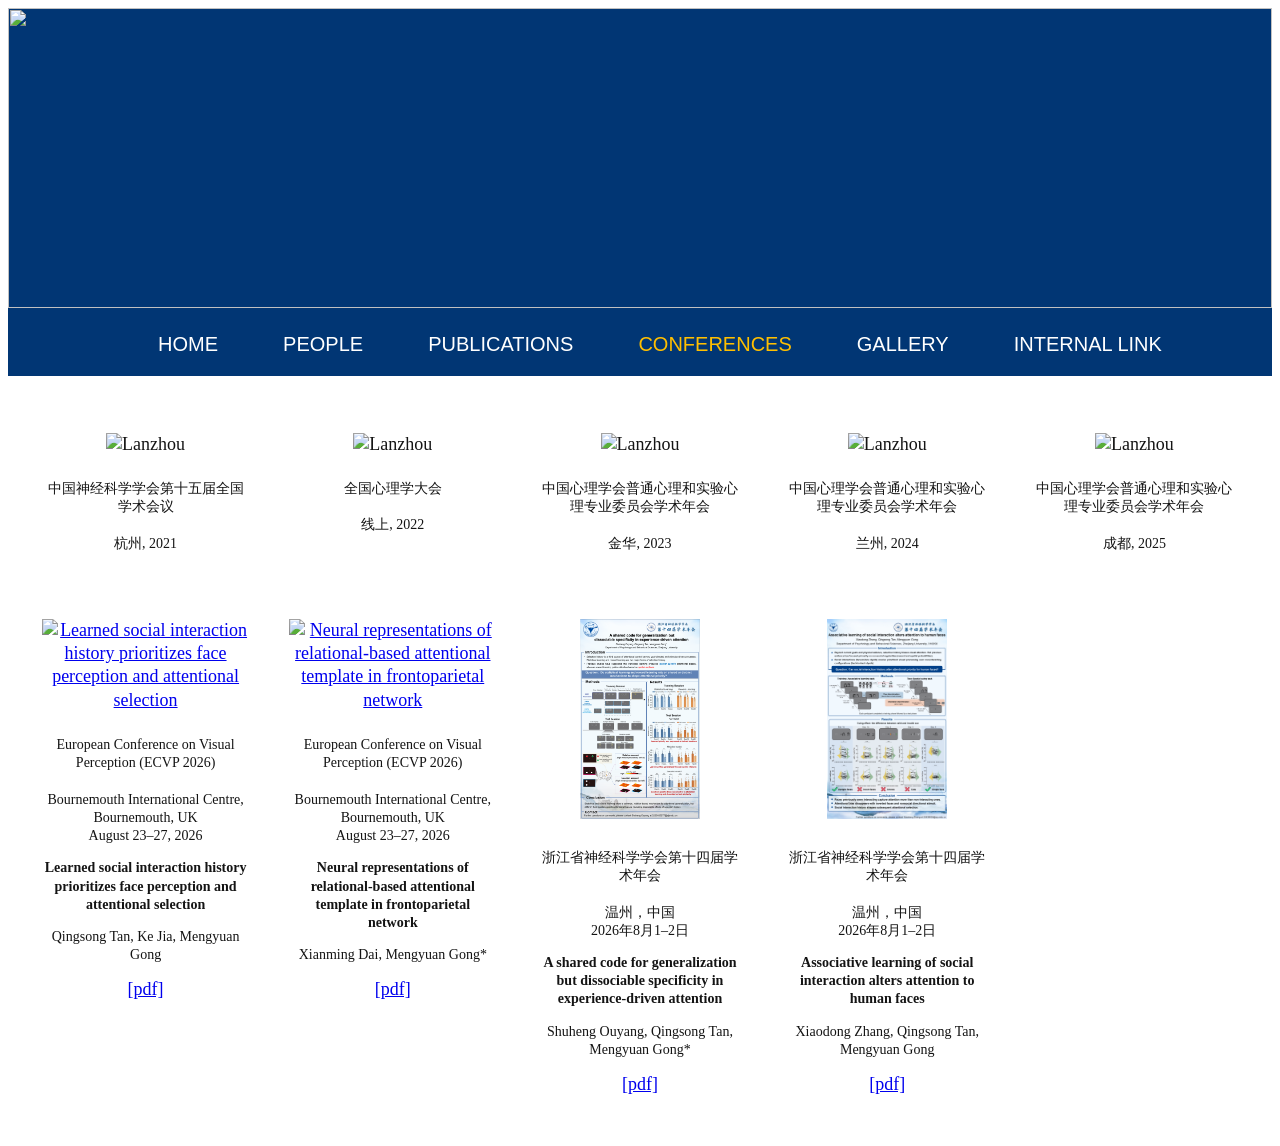
==== news.html @ d9d7187f "Merge pull request #14 from OUYANGSHUHENG666/main Add Zhejiang Neuroscience 2026 conference posters" ====
<!DOCTYPE html>
<html lang="en">
  <head>
    <meta name="viewport" content="width=device-width, initial-scale=1">
    <meta http-equiv="Content-Type" content="text/html; charset=utf-8" />
    <title>Gong Lab</title>
    <link rel="stylesheet" href="./main.css">

    <style>
      .conference-grid {
        display: grid;
        grid-template-columns: repeat(5, minmax(0, 1fr));
        gap: 32px 20px;
        margin: 0 24px 40px;
      }
      .conference-grid > .news { margin: 0; min-width: 0; padding: 10px; }
      .conference-grid .news img {
        width: 100% !important;
        height: 200px !important;
        object-fit: contain;
      }
      .conference-grid .news p { text-indent: 0; overflow-wrap: anywhere; }
      .conference-grid .conference-caption { font-size: 14px; }
      @media (max-width: 1000px) {
        .conference-grid { grid-template-columns: repeat(3, minmax(0, 1fr)); }
      }
      @media (max-width: 600px) {
        .conference-grid { grid-template-columns: repeat(2, minmax(0, 1fr)); margin: 0 12px 24px; gap: 24px 12px; }
      }
      @media (max-width: 360px) {
        .conference-grid { grid-template-columns: minmax(0, 1fr); }
      }
    </style>
  </head>


  <body>

      <!--Header image part-->
      <div class='header'>
        <img class='headerimg' src='./img/bg.jpg'>
      </div>

      <!--Navigation bar part---->
      <div align='center'>
        <nav>
          <ul>
            <li><a href='./index.html'>HOME</a></li>
            <li><a href='./people.html'>PEOPLE</a></li>
            <li><a href='./publications.html'>PUBLICATIONS</a></li>
            <li><a class='active' href='./news.html'>CONFERENCES</a></li>
            <li><a href='./gallery.html'>GALLERY</a></li>
            <li><a href='./materials.html'>INTERNAL LINK</a></li>
          </ul>
        </nav>
      </div>


      <!------------------------->
      <!--Main part---->
      <!--
        <table style="width: 75%" border="0">


                <div class='h2'>
                  <p align='center'> 
                    News                  
                  </p>
                 </div>

                <div class='h3'>
                  <p align='center'> 
                    To be edited.
                  </p>
                </div>
              -->
                <br>   <br>             
              <div class="news-container conference-grid">
                  <div class="news" onclick="openModal(this)">
                    <img src="./img/poster/Yilin_preparatory attention.png"  alt="Lanzhou">
                    <p style="font-size: 14px;">中国神经科学学会第十五届全国学术会议<br><br>杭州, 2021</p>

                    </div>
                    <div class="news" onclick="openModal(this)">
                      <img src="./img/poster/Yilin_reward relationship.jpg" style="width: 160px;height: 200px" alt="Lanzhou">
                      <p style="font-size: 14px;">全国心理学大会<br><br>线上, 2022</p>

                      </div>
                    <div class="news" onclick="openModal(this)">
                      <img src="./img/poster/Chaoya_SAD.jpg" alt="Lanzhou">
                      <p style="font-size: 14px;">中国心理学会普通心理和实验心理专业委员会学术年会
                        <br><br>
                        金华, 2023
                      </p>

                      </div>
                      <div class="news" onclick="openModal(this)">
                        <img src="./img/poster/Qingsong_spatial.jpg" alt="Lanzhou">
                        <p style="font-size: 14px;">中国心理学会普通心理和实验心理专业委员会学术年会<br><br>兰州, 2024</p>

                        </div>
                      <div class="news" onclick="openModal(this)">
                        <img src="./img/poster/Xianming_relation.jpg" alt="Lanzhou">
                        <p style="font-size: 14px;">中国心理学会普通心理和实验心理专业委员会学术年会<br><br>成都, 2025</p>

                        </div>
<article class="news">
                    <a href="./files/ECVP_poster_v5.pdf" aria-label="Open Qingsong Tan's ECVP 2026 poster PDF">
                      <img src="./img/poster/ecvp-2026-tan.png" alt="Learned social interaction history prioritizes face perception and attentional selection" style="max-width: 100%; object-fit: contain;">
                    </a>
<p class="conference-caption">European Conference on Visual Perception (ECVP 2026)<br><br>Bournemouth International Centre, Bournemouth, UK<br>August 23&ndash;27, 2026</p>
                    <p style="font-size: 14px; text-indent: 0;"><b>Learned social interaction history prioritizes face perception and attentional selection</b></p>
                    <p style="font-size: 14px; text-indent: 0;">Qingsong Tan, Ke Jia, Mengyuan Gong</p>
                    <a href="./files/ECVP_poster_v5.pdf">[pdf]</a>
                  </article>
<article class="news">
                    <a href="./files/ecvp_rba_v6.pdf" aria-label="Open Xianming Dai's ECVP 2026 poster PDF">
                      <img src="./img/poster/ecvp-2026-dai.png" alt="Neural representations of relational-based attentional template in frontoparietal network" style="max-width: 100%; object-fit: contain;">
                    </a>
<p class="conference-caption">European Conference on Visual Perception (ECVP 2026)<br><br>Bournemouth International Centre, Bournemouth, UK<br>August 23&ndash;27, 2026</p>
                    <p style="font-size: 14px; text-indent: 0;"><b>Neural representations of relational-based attentional template in frontoparietal network</b></p>
                    <p style="font-size: 14px; text-indent: 0;">Xianming Dai, Mengyuan Gong*</p>
                    <a href="./files/ecvp_rba_v6.pdf">[pdf]</a>
                  </article>
<article class="news">
                    <a href="./files/poster-ouyang-experience-driven-attention.pdf" aria-label="Open Shuheng Ouyang's poster PDF">
                      <img src="./img/poster/poster-ouyang.png" alt="A shared code for generalization but dissociable specificity in experience-driven attention" style="max-width: 100%; object-fit: contain;">
                    </a>
<p class="conference-caption">浙江省神经科学学会第十四届学术年会<br><br>温州，中国<br>2026年8月1&ndash;2日</p>
                    <p style="font-size: 14px; text-indent: 0;"><b>A shared code for generalization but dissociable specificity in experience-driven attention</b></p>
                    <p style="font-size: 14px; text-indent: 0;">Shuheng Ouyang, Qingsong Tan, Mengyuan Gong*</p>
                    <a href="./files/poster-ouyang-experience-driven-attention.pdf">[pdf]</a>
                  </article>
<article class="news">
                    <a href="./files/poster-zhang-social-interaction.pdf" aria-label="Open Xiaodong Zhang's poster PDF">
                      <img src="./img/poster/poster-zhang.png" alt="Associative learning of social interaction alters attention to human faces" style="max-width: 100%; object-fit: contain;">
                    </a>
<p class="conference-caption">浙江省神经科学学会第十四届学术年会<br><br>温州，中国<br>2026年8月1&ndash;2日</p>
                    <p style="font-size: 14px; text-indent: 0;"><b>Associative learning of social interaction alters attention to human faces</b></p>
                    <p style="font-size: 14px; text-indent: 0;">Xiaodong Zhang, Qingsong Tan, Mengyuan Gong</p>
                    <a href="./files/poster-zhang-social-interaction.pdf">[pdf]</a>
                  </article>
                </div>
  <!-- Modal for image enlargement -->
  <div id="myModal" class="modal">
    <span class="close" onclick="closeModal()">&times;</span>
    <img class="modal-content" id="img01">
  </div>

  <script>
    // Function to open the modal with the clicked image
    function openModal(news) {
      var img = news.querySelector('img');
      var modal = document.getElementById('myModal');
      var modalImg = document.getElementById("img01");
      modal.style.display = "block";
      modalImg.src = img.src;  // Set the source of modal image to clicked image
    }

    // Function to close the modal
    function closeModal() {
      var modal = document.getElementById('myModal');
      modal.style.display = "none";
    }
  </script>
</html>
---- main.css ----
/*--------------- Home Page--------------- */
body{
    font-family: "Helvetica Neue", Helvetica, arial, sans-serif;
    font-size: 18px;
    line-height: 1.3;
    padding-top: 50px;
    padding-bottom: 50px;
    background-color: white;
    padding: 0; 
}
td.top{
  vertical-align: top;
}


/*--------------- Home Page--------------- */

/* header section */
div.header{
  background-color: #013674;
}
img.headerimg{
  width: 100%;
  height: 300px;
  object-fit: cover;
}

/* Navigation bar */
nav {
  background-color: #013674;
  display: block;
  margin: auto;
  width: 100%;
  overflow: hidden;
  text-align: center;
  font-family: Arial, Helvetica, sans-serif;
}
nav ul li {
  display: inline-block;
  list-style-type: none;
  font-size: 20px;

  -webkit-transition: all 0.2s;
  -moz-transition: all 0.2s;
  -ms-transition: all 0.2s;
  -o-transition: all 0.2s;
  transition: all 0.2s;
}
nav > ul > li > a {
    color: rgb(255,255,255);
    display: block;
    line-height: 25px;
    padding: 0 30px;
    text-decoration: none;
}
nav > ul > li:hover > a {
    color: #FFBF00;
}
.active {
    color: #FFBF00;
}


/* content part */
div.h1{
    font-size: 30px;
    text-align: center;
}

div.h2{
    font-size: 50px;
    text-align: left;
    text-indent:4em;
    color: hsl(219, 93%, 24%);
    font-weight: bold;
    font-family:Arial, Helvetica, sans-serif;
}

div.h3{
    font-size: 10px;
    text-align: center;
    text-indent:0em;
    font-family:Arial, Helvetica, sans-serif;
}
div.h4{
  font-size: 20px;
  text-align: justify;
  text-indent:2em;
  font-family:Arial, Helvetica, sans-serif;
}

div.intro{
    text-align: justify;
    text-indent:2em;
    font-size: 18px; 
    padding-left: 3em;
    font-family:Arial, Helvetica, sans-serif;
}

div.name{
    text-align: center;
    text-indent:2em;
    font-size: 25px; 
    font-weight: bold;
    padding-left: 1em;
    font-family:'Times New Roman', Times, serif;    
}

img.research-intro{
  width: 100%;
  height: 100%;
  object-fit: contain; 
  float:none; 
  overflow: hidden;
  padding-right: 3em;
  padding-left: 1em;
}

img.Loc{
  width: 20%;
  height: 20%;
  object-fit: cover;
  float:initial; 
  overflow: visible;
}

div.disress{
  font-size: 17px; 
  text-indent: 10em; 
  line-height: 1.5; 
  text-align: justify;
  font-family:Arial, Helvetica, sans-serif;
}

p.title{
  font-size: 25px; 
  text-indent: 1em; 
  line-height: 1.5; 
  text-align: center;
}

p.content{
  font-size: 25px; 
  text-indent: 0.8em; 
  line-height: 1.5; 
  text-align: center;
}



/*--------------- News and Research Page--------------- */
/* content part is the same as above temporally*/

/*--------------- People Page--------------- */
div.h2{
    font-size: 35px;
    text-align: left;
    font-weight: bold;
    color: hsl(219, 93%, 24%);
    padding-left:1.5em;
    padding-right:4em;
}

div.peopletitle{
  font-size: 30px;
  text-align: center;

}
ul.people{
  padding: 0;
  font-size: medium;
  list-style-type: none;
}
li.people{
  padding-left: 180px
}
img.peopleimg{
  width: 300px;
  height: 300px;
  object-fit: contain; 
  float:none; 
  overflow: visible;
}

p.alumni{
  font-size: 30px; 
  text-indent: 1em; 
  line-height: 1; 
  text-align: center;
}


div.peoplecontent{
  font-size: 25px; 
  text-align: justify;

  text-indent: 0em;
  line-height: 1.5em;
  margin-left:0em;
  margin-right:5em;
  font-family: Arial, Helvetica, sans-serif;
}
div.peopleEmail{
  font-size: 17px; 
  text-align: justify;
  padding-left:5em;
  padding-right:5em
  text-indent: 0m;
  line-height: 1.5em;
  margin-left:2.3em;
  margin-right:5em
}

div.peoplesubcontent{
  font-size: 18zpx;
  text-align: justify;
  padding-left:0em;
  padding-right:5em
  text-indent: 0em;
  line-height: 1.5em;
  margin-left:1.2em;
  margin-right:2em;
  font-family:Arial, Helvetica, sans-serif;
}

div.indent{
  text-indent:2em;
}

img.leader{
  width: 50%;
  height: 50%;
  margin-left: 30em;
  object-fit: contain; 
  float:center; 
  overflow: hidden;
}

.people-former{
  font-family: Arial, Helvetica, sans-serif;
  text-align: center;
  font-weight: bold;
  font-size: x-large;
  font-size: 30px;
  position: relative;
  z-index: 1;
  color: rgb(255,255,255)
}
.people-former-container {
  position: relative;
  margin-bottom: 20px;
}

.people-former-bar {
  height: 40px;
  background-color: #7fc7f8;
  position: absolute;
  bottom: 0;
  left: 0;
  width: 90%;
  display: flex;
  align-items: center;
  justify-content: center;
  margin-left: 3.6em;
  margin-right: 4em;
}

.member-container {
  display: flex;
  flex-wrap: wrap;
  justify-content: space-around;
}

.member {
  flex: 1 1 200px;
  margin: 10px;
  border: 0px solid #ccc;
  padding: 10px;
  transition: all 0.3s ease;
  cursor: pointer;
  color: #141414;
  font-family: Arial, Helvetica, sans-serif;
  font-size: 18zpx;
  margin-left:4em;
}
.member img {
  width: auto;
  height: 200px;
  margin-bottom: 10px;
  text-align: center;
}
.member:hover {
  background-color:  #ffffff;
}

.member:hover h3 {
  color: #013674;
}

.member.active {
  background-color: #ffffff;
}

.member.active.read-more  {
  display: block;
}

.read-more {
  display: none;
}


.member.active .read-more {
  display: block;
  color: #141414;
  text-align:left;
  font-size: 17px;
  margin-right:4em;
  font-family:Arial, Helvetica, sans-serif;
}

.alumni-table {
  width: 100%;
  border-collapse: collapse;
  margin: 20px 0;
  border: 0px solid #ddd;
  box-shadow: 0 2px 4px rgba(0, 0, 0, 0.1);
}

.alumni-table td {
  width: 33.333%;
  border: 0px solid #ddd;
  padding: 10px;
  text-align: center;
  vertical-align: middle;
  display: table-cell;
  font-family: 18zpx;
}

/*--------------- Publications Page--------------- */
/* Publication list section */
#pubinstr{
    font-weight: bold;
    font-size: 16px;
}

p.pubsubtitle{
    text-align: center;
    font-weight: bold;
    font-size: x-large;
    font-size: 25px;
    font-family: 'Times New Roman', Times, serif;
}

ol.ref{
    margin-left: 7em;
    font-size: 20px;
    margin-right:7em;
}

ul.ref{
  margin-left: 6em;
  margin-right:5em;
  margin-left:5em;
  list-style-type: none;
  font-family:Arial, Helvetica, sans-serif;
}


.container {
  position: relative;
  margin-bottom: 20px;
}

.bar {
  height: 31px;
  background-color: #7fc7f8;
  position: absolute;
  bottom: 0;
  left: 0;
  width: 80%;
  display: flex;
  align-items: center;
  justify-content: center;
  margin-left: 8em;
}

.pubsubfield{
  font-weight: bold;
  font-size: 23px;
  font-family: Arial, Helvetica, sans-serif;
  margin: 0;
  text-align: center;
  position: relative;
  z-index: 1;
  color: rgb(255,255,255);
}



.article-container {
  display: flex;
  align-items: center;
  margin: 16px;
  margin-left: 8em;
}

.article-image {
  width: 120px;
  height: auto;
  margin-right: 20px;
}

.title {
  color: rgb(10, 10, 10);
  font-size: 18px;
}

.authors, .publication {
  font-size: 16px;
  color: #444444;
}

.publication a {
  color: blue;
  text-decoration: none;
}

.publication a:hover {
  text-decoration: underline;
}
</style>



p.pubyear{
    margin-left: 1em;
    font-size: medium;
}

subtitle{
  text-decoration-style: solid;
}

/*--------------- Gallery Page--------------- */
img.gallery{
  width: 70%;
  height: 70%;
  object-fit: contain; 
  float:none; 
  overflow: hidden;
  margin-right: 60px;
  margin-left: 60px;
  margin-top: 60px;
  margin-bottom: 60px;
}

div.gallery{
  text-align: justify;
  text-indent:0em;
  font-size: 18px; 
  padding-left: 0em;
  font-family:'Segoe UI', Tahoma, Geneva, Verdana, sans-serif;
  text-align: center;
}

.image-container {
  display: flex;
  flex-direction: column;
  align-items: center;
  flex-wrap: wrap;
  font-family: Arial, Helvetica, sans-serif;
}

.image-container img {
  width: 80%;
  height: auto;
  max-width: 600px;
  margin-bottom: 20px;
}

.image-container p {
  margin: 0;
  text-align: center;
  margin-top: -10px;
}

.image-container img:nth-child(3n+2) {
  margin-top: 100px;
}



/*--------------- news Page--------------- */
.news-container {
  display: flex;
  flex-wrap: wrap;
  justify-content: space-around;
}

.news{
  flex: 1 1 200px;
  margin: 10px;
  border: 0px solid #ccc;
  padding: 10px;z
  transition: all 0.3s ease;
  cursor: pointer;
  color: #141414;
  font-family: 'Times New Roman', Times, serif;
  font-size: 15zpx;
  margin-left:4em;
  text-align: center;
}

.news img {
  width: auto;
  height: 200px;
  margin-bottom: 10px;
  text-align: center;
  transition: transform 0.3s ease;
}

.news:hover {
  background-color: #ffffff;
}

.news:hover img {
  transform: scale(1.2);
}

.news:hover p {
  color: #3498db;
}

.news.active {
  background-color: #ffffff;
}

.read-more {
  display: none;
}


.news.active .read-more {
  display: block;
  color: #141414;
  text-align:left;
  font-size: 12zpx;
  margin-right:4em;
  font-family:Arial, Helvetica, sans-serif;
}



.news-current{
  font-family: 'Times New Roman', Times, serif;
  text-align:center;
  font-weight: bold;
  font-size: x-large;
  font-size: 30px;
  text-indent: 0em;
  color:#013674;
}

    .modal {
      display: none;
      position: fixed;
      z-index: 1;
      left: 0;
      top: 0;
      width: 100%;
      height: 100%;
      background-color: rgba(0, 0, 0, 0.7);
    }

    .modal-content {
      margin: auto;
      display: block;
      width: 80%;
      max-width: 700px;
    }

    .close {
      position: absolute;
      top: 15px;
      right: 25px;
      color: #f1f1f1;
      font-size: 40px;
      font-weight: bold;
      cursor: pointer;
    }

    .close:hover,
    .close:focus {
      color: #bbb;
      text-decoration: none;
      cursor: pointer;
    }
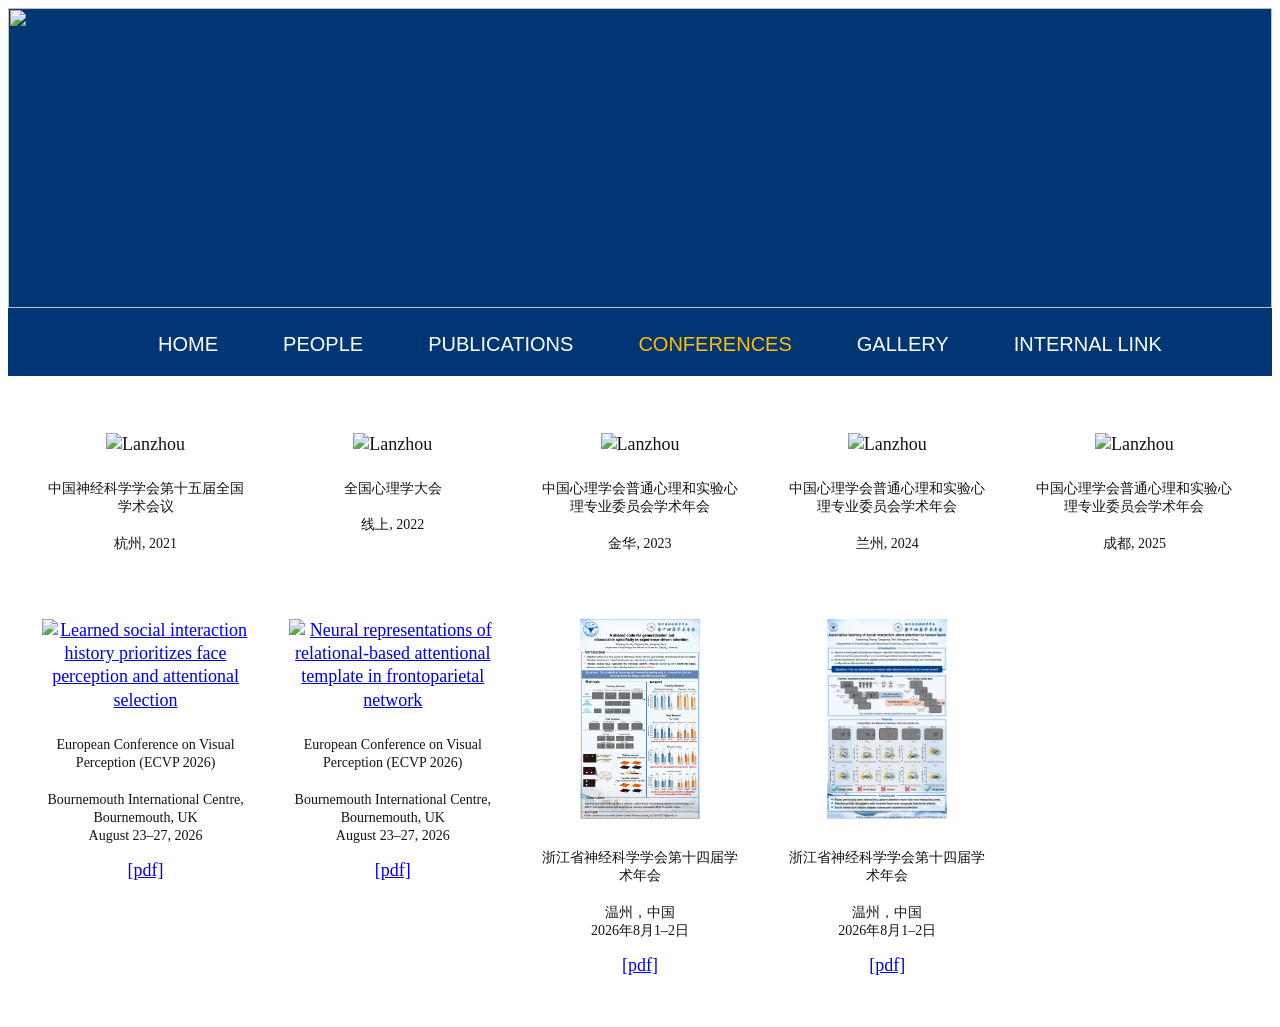
==== commit 08b511e6: "Merge pull request #15 from OUYANGSHUHENG666/main Remove poster titles and author captions" ====
--- a/news.html
+++ b/news.html
@@ -109,8 +109,6 @@
                       <img src="./img/poster/ecvp-2026-tan.png" alt="Learned social interaction history prioritizes face perception and attentional selection" style="max-width: 100%; object-fit: contain;">
                     </a>
 <p class="conference-caption">European Conference on Visual Perception (ECVP 2026)<br><br>Bournemouth International Centre, Bournemouth, UK<br>August 23&ndash;27, 2026</p>
-                    <p style="font-size: 14px; text-indent: 0;"><b>Learned social interaction history prioritizes face perception and attentional selection</b></p>
-                    <p style="font-size: 14px; text-indent: 0;">Qingsong Tan, Ke Jia, Mengyuan Gong</p>
                     <a href="./files/ECVP_poster_v5.pdf">[pdf]</a>
                   </article>
 <article class="news">
@@ -118,8 +116,6 @@
                       <img src="./img/poster/ecvp-2026-dai.png" alt="Neural representations of relational-based attentional template in frontoparietal network" style="max-width: 100%; object-fit: contain;">
                     </a>
 <p class="conference-caption">European Conference on Visual Perception (ECVP 2026)<br><br>Bournemouth International Centre, Bournemouth, UK<br>August 23&ndash;27, 2026</p>
-                    <p style="font-size: 14px; text-indent: 0;"><b>Neural representations of relational-based attentional template in frontoparietal network</b></p>
-                    <p style="font-size: 14px; text-indent: 0;">Xianming Dai, Mengyuan Gong*</p>
                     <a href="./files/ecvp_rba_v6.pdf">[pdf]</a>
                   </article>
 <article class="news">
@@ -127,8 +123,6 @@
                       <img src="./img/poster/poster-ouyang.png" alt="A shared code for generalization but dissociable specificity in experience-driven attention" style="max-width: 100%; object-fit: contain;">
                     </a>
 <p class="conference-caption">浙江省神经科学学会第十四届学术年会<br><br>温州，中国<br>2026年8月1&ndash;2日</p>
-                    <p style="font-size: 14px; text-indent: 0;"><b>A shared code for generalization but dissociable specificity in experience-driven attention</b></p>
-                    <p style="font-size: 14px; text-indent: 0;">Shuheng Ouyang, Qingsong Tan, Mengyuan Gong*</p>
                     <a href="./files/poster-ouyang-experience-driven-attention.pdf">[pdf]</a>
                   </article>
 <article class="news">
@@ -136,8 +130,6 @@
                       <img src="./img/poster/poster-zhang.png" alt="Associative learning of social interaction alters attention to human faces" style="max-width: 100%; object-fit: contain;">
                     </a>
 <p class="conference-caption">浙江省神经科学学会第十四届学术年会<br><br>温州，中国<br>2026年8月1&ndash;2日</p>
-                    <p style="font-size: 14px; text-indent: 0;"><b>Associative learning of social interaction alters attention to human faces</b></p>
-                    <p style="font-size: 14px; text-indent: 0;">Xiaodong Zhang, Qingsong Tan, Mengyuan Gong</p>
                     <a href="./files/poster-zhang-social-interaction.pdf">[pdf]</a>
                   </article>
                 </div>
